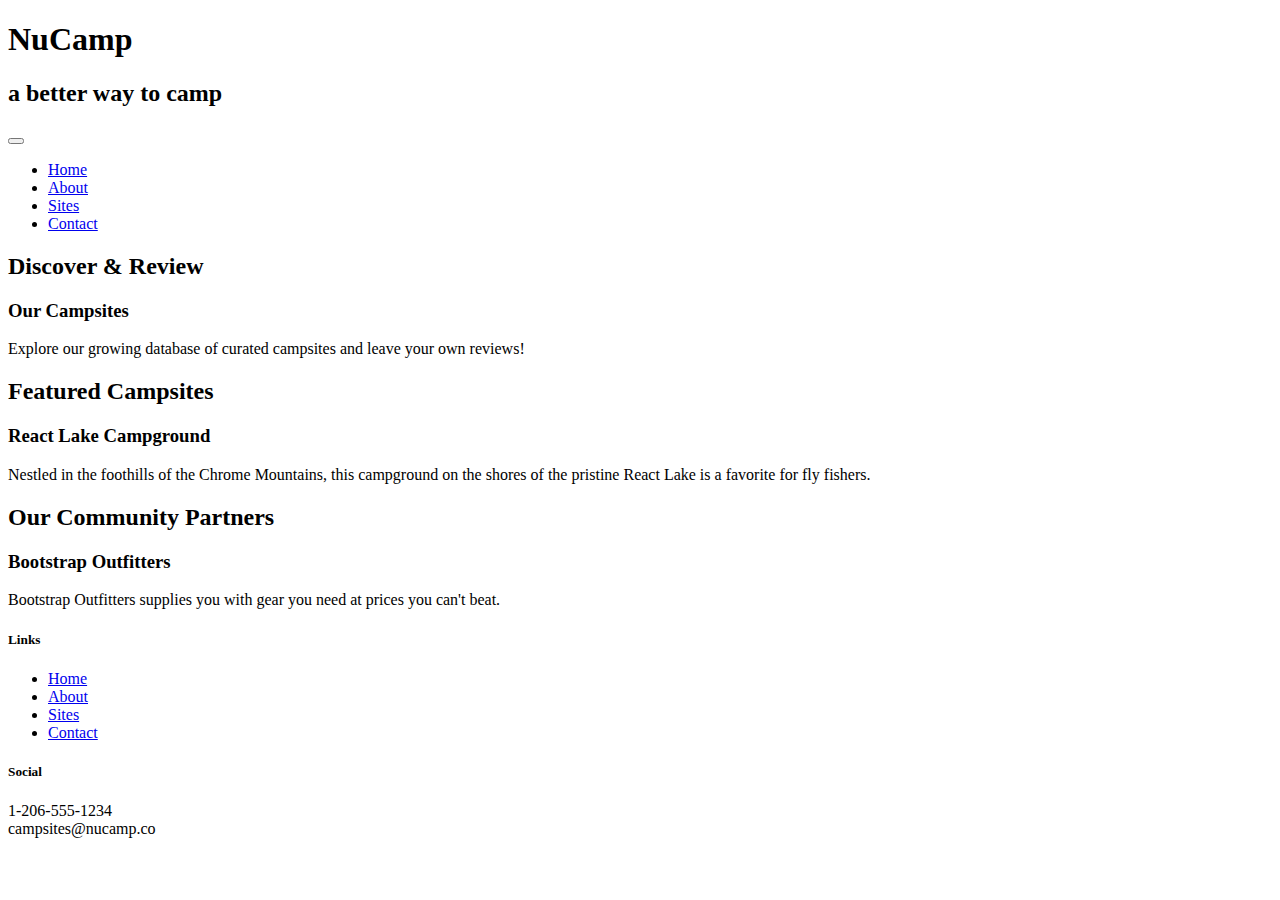
==== index.html @ a940842c "Add files via upload" ====
<!DOCTYPE html>
<html lang="en">
  <head>
    <!-- Required meta tags always come first -->
    <meta charset="utf-8" />
    <meta name="viewport" content="width=device-width, initial-scale=1" />

    <!-- Bootstrap CSS -->
    <link
      rel="stylesheet"
      href="node_modules/bootstrap/dist/css/bootstrap.min.css"
    />

    <!-- Additional CSS must be placed after Bootstrap CSS -->
    <link
      rel="stylesheet"
      href="node_modules/font-awesome/css/font-awesome.min.css"
    />
    <link
      rel="stylesheet"
      href="node_modules/bootstrap-social/bootstrap-social.css"
    />

    <link
      rel="stylesheet"
      href="https://fonts.googleapis.com/css?family=Lobster|Open+Sans"
    />
    <link rel="stylesheet" href="styles.css" />

    <title>NuCamp: A Better Way To Camp</title>
  </head>

  <body>
    <header class="jumbotron jumbotron-fluid">
      <div class="container">
        <div class="row">
          <div class="col">
            <h1>NuCamp</h1>
            <h2>a better way to camp</h2>
          </div>
        </div>
      </div>
    </header>
    <nav class="navbar navbar-expand-sm navbar-dark sticky-top">
      <div class="container">
        <button
          class="navbar-toggler ml-auto"
          type="button"
          data-toggle="collapse"
          data-target="#nucampNavbar"
        >
          <span class="navbar-toggler-icon"></span>
        </button>
        <div class="collapse navbar-collapse" id="nucampNavbar">
          <ul class="navbar-nav">
            <li class="nav-item active">
              <a class="nav-link" href="#"
                ><i class="fa fa-home fa-lg"></i> Home</a
              >
            </li>
            <li class="nav-item">
              <a class="nav-link" href="aboutus.html"
                ><i class="fa fa-info fa-lg"></i> About</a
              >
            </li>
            <li class="nav-item">
              <a class="nav-link" href="#"
                ><i class="fa fa-list fa-lg"></i> Sites</a
              >
            </li>
            <li class="nav-item">
              <a class="nav-link" href="#"
                ><i class="fa fa-address-card fa-lg"></i> Contact</a
              >
            </li>
          </ul>
        </div>
      </div>
    </nav>

    <div class="container">
      <div class="row row-content align-items-center">
        <div class="col-sm-4 order-sm-last col-md-3">
          <h2 class="text-sm-right">Discover & Review</h2>
        </div>
        <div class="col">
          <h3>Our Campsites</h3>
          <p class="d-none d-sm-block">
            Explore our growing database of curated campsites and leave your own
            reviews!
          </p>
        </div>
      </div>

      <div class="row row-content align-items-center">
        <div class="col-sm-4 col-md-3">
          <h2>Featured Campsites</h2>
        </div>
        <div class="col">
          <h3>React Lake Campground</h3>
          <p class="d-none d-sm-block">
            Nestled in the foothills of the Chrome Mountains, this campground on
            the shores of the pristine React Lake is a favorite for fly fishers.
          </p>
        </div>
      </div>

      <div class="row row-content align-items-center">
        <div class="col-sm-4 order-sm-last col-md-3">
          <h2 class="text-sm-right">Our Community Partners</h2>
        </div>
        <div class="col">
          <h3>Bootstrap Outfitters</h3>
          <p class="d-none d-sm-block">
            Bootstrap Outfitters supplies you with gear you need at prices you
            can't beat.
          </p>
        </div>
      </div>
    </div>

    <footer class="site-footer">
      <div class="container">
        <div class="row">
          <div class="col-4 col-sm-2 offset-1">
            <h5>Links</h5>
            <ul class="list-unstyled">
              <li><a href="#">Home</a></li>
              <li><a href="aboutus.html">About</a></li>
              <li><a href="#">Sites</a></li>
              <li><a href="#">Contact</a></li>
            </ul>
          </div>
          <div class="col-6 col-sm-5 text-center">
            <h5>Social</h5>
            <a href="http://instagram.com/"><i class="fa fa-instagram"></i></a>
            <a href="http://facebook.com/"><i class="fa fa-facebook"></i></a>
            <a href="http://twitter.com/"><i class="fa fa-twitter"></i></a>
            <a href="http://youtube.com/"><i class="fa fa-youtube"></i></a>
          </div>
          <div class="col-sm-4 text-center">
            <i class="fa fa-phone fa-lg text-primary"></i> 1-206-555-1234<br />
            <i class="fa fa-envelope fa-lg text-primary"></i>
            campsites@nucamp.co
          </div>
        </div>
      </div>
    </footer>

    <!-- jQuery must come first, then Popper.js, then the Bootstrap JavaScript plugins.-->
    <script src="node_modules/jquery/dist/jquery.slim.min.js"></script>
    <script src="node_modules/popper.js/dist/umd/popper.min.js"></script>
    <script src="node_modules/bootstrap/dist/js/bootstrap.min.js"></script>
  </body>
</html>
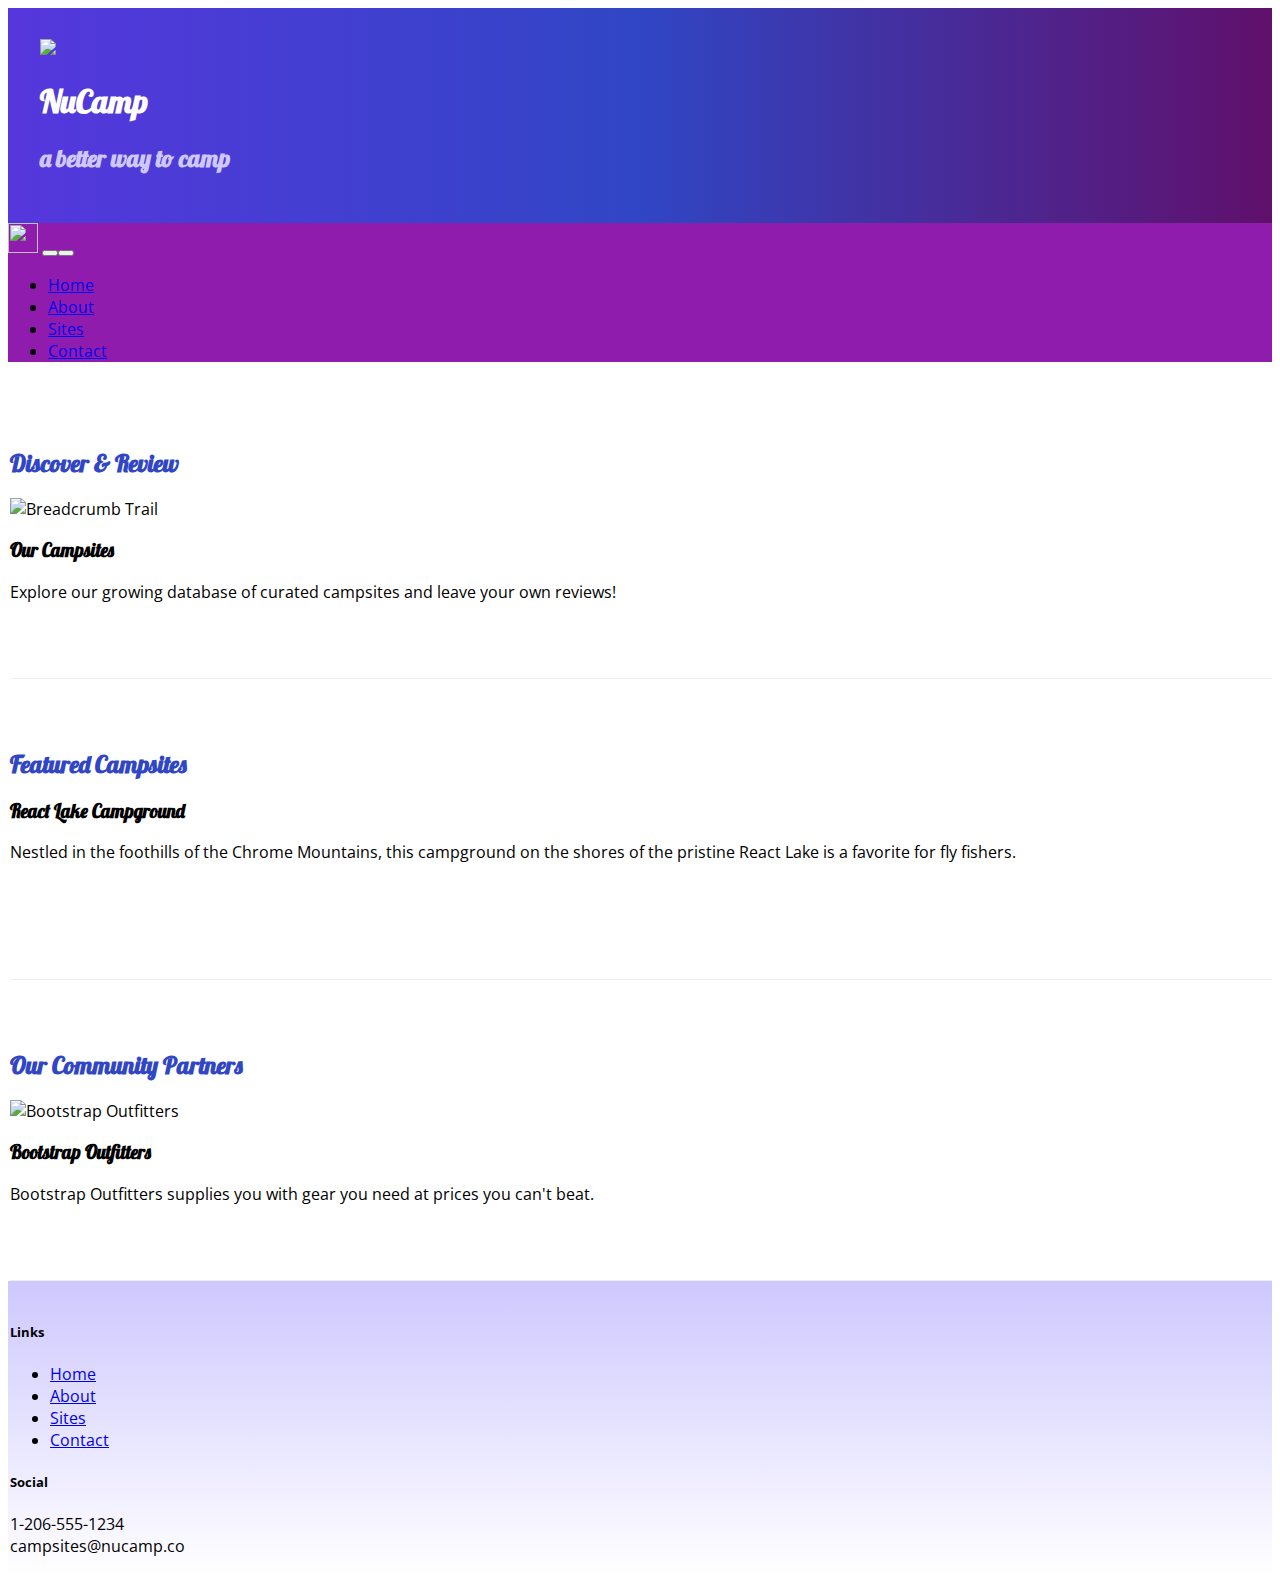
==== commit 673a9425: "Add files via upload" ====
--- a/index.html
+++ b/index.html
@@ -34,6 +34,10 @@
     <header class="jumbotron jumbotron-fluid">
       <div class="container">
         <div class="row">
+          <div class="col-4 col-sm-3 col-md-2 align-self-center">
+            <a href="index.html"><img src="img/logo.png" class="img-fluid" /></a>
+
+          </div>
           <div class="col">
             <h1>NuCamp</h1>
             <h2>a better way to camp</h2>
@@ -43,6 +47,8 @@
     </header>
     <nav class="navbar navbar-expand-sm navbar-dark sticky-top">
       <div class="container">
+        <a class="navbar-brand" href="#"><img src="img/logo.png" height="30" width="30" /></a>
+            <button class="navbar-toggler" type="button" data-toggle="collapse" data-target="#nucampNavbar">
         <button
           class="navbar-toggler ml-auto"
           type="button"
@@ -84,12 +90,14 @@
           <h2 class="text-sm-right">Discover & Review</h2>
         </div>
         <div class="col">
-          <h3>Our Campsites</h3>
-          <p class="d-none d-sm-block">
-            Explore our growing database of curated campsites and leave your own
-            reviews!
-          </p>
-        </div>
+          <div class="media">
+              <img class="d-flex mr-3 img-thumbnail" src="img/breadcrumb-trail-thumb.jpg" alt="Breadcrumb Trail" />
+              <div class="media-body align-self-center">
+                  <h3>Our Campsites</h3>
+                  <p class="d-none d-sm-block">Explore our growing database of curated campsites and leave your own reviews!</p>
+              </div>
+          </div>
+      </div>
       </div>
 
       <div class="row row-content align-items-center">
@@ -110,12 +118,14 @@
           <h2 class="text-sm-right">Our Community Partners</h2>
         </div>
         <div class="col">
-          <h3>Bootstrap Outfitters</h3>
-          <p class="d-none d-sm-block">
-            Bootstrap Outfitters supplies you with gear you need at prices you
-            can't beat.
-          </p>
-        </div>
+          <div class="media">
+              <img class="d-flex mr-3 img-thumbnail" src="img/bootstrap-thumb.png" alt="Bootstrap Outfitters" />
+              <div class="media-body align-self-center">
+                  <h3>Bootstrap Outfitters</h3>
+                  <p class="d-none d-sm-block">Bootstrap Outfitters supplies you with gear you need at prices you can't beat.</p>
+              </div>
+          </div>
+      </div>
       </div>
     </div>
 
@@ -125,10 +135,10 @@
           <div class="col-4 col-sm-2 offset-1">
             <h5>Links</h5>
             <ul class="list-unstyled">
-              <li><a href="#">Home</a></li>
+              <li><a href="index.html">Home</a></li>
               <li><a href="aboutus.html">About</a></li>
               <li><a href="#">Sites</a></li>
-              <li><a href="#">Contact</a></li>
+              <li><a href="contactus.html">Contact</a></li>
             </ul>
           </div>
           <div class="col-6 col-sm-5 text-center">
--- a/styles.css
+++ b/styles.css
@@ -0,0 +1,53 @@
+body {
+  font-family: "Open Sans", sans-serif;
+}
+
+h1,
+h2,
+h3 {
+  font-family: "Lobster", cursive;
+}
+
+h2 {
+  color: #3046c5;
+}
+
+header h2 {
+  color: #cec8ff;
+}
+
+footer {
+  background-image: linear-gradient(#cec8ff, white);
+  padding: 20px 0;
+}
+
+.jumbotron {
+  margin: 0;
+  padding: 30px;
+  background-image: linear-gradient(to right, #5637dd, #3046c5, #60106b);
+  color: white;
+}
+
+.row-content {
+  padding: 50px 0;
+  border-bottom: 1px ridge;
+  min-height: 200px;
+}
+
+/* Added in margin since alignment looked strange on my end */
+.row {
+  margin-left: 2px;
+}
+
+.community {
+  margin-left: 15px;
+}
+
+.navbar {
+  background-color: #901cad;
+}
+
+.site-footer {
+  background-image: linear-gradient(#cec8ff, white);
+  padding: 20px 0;
+}
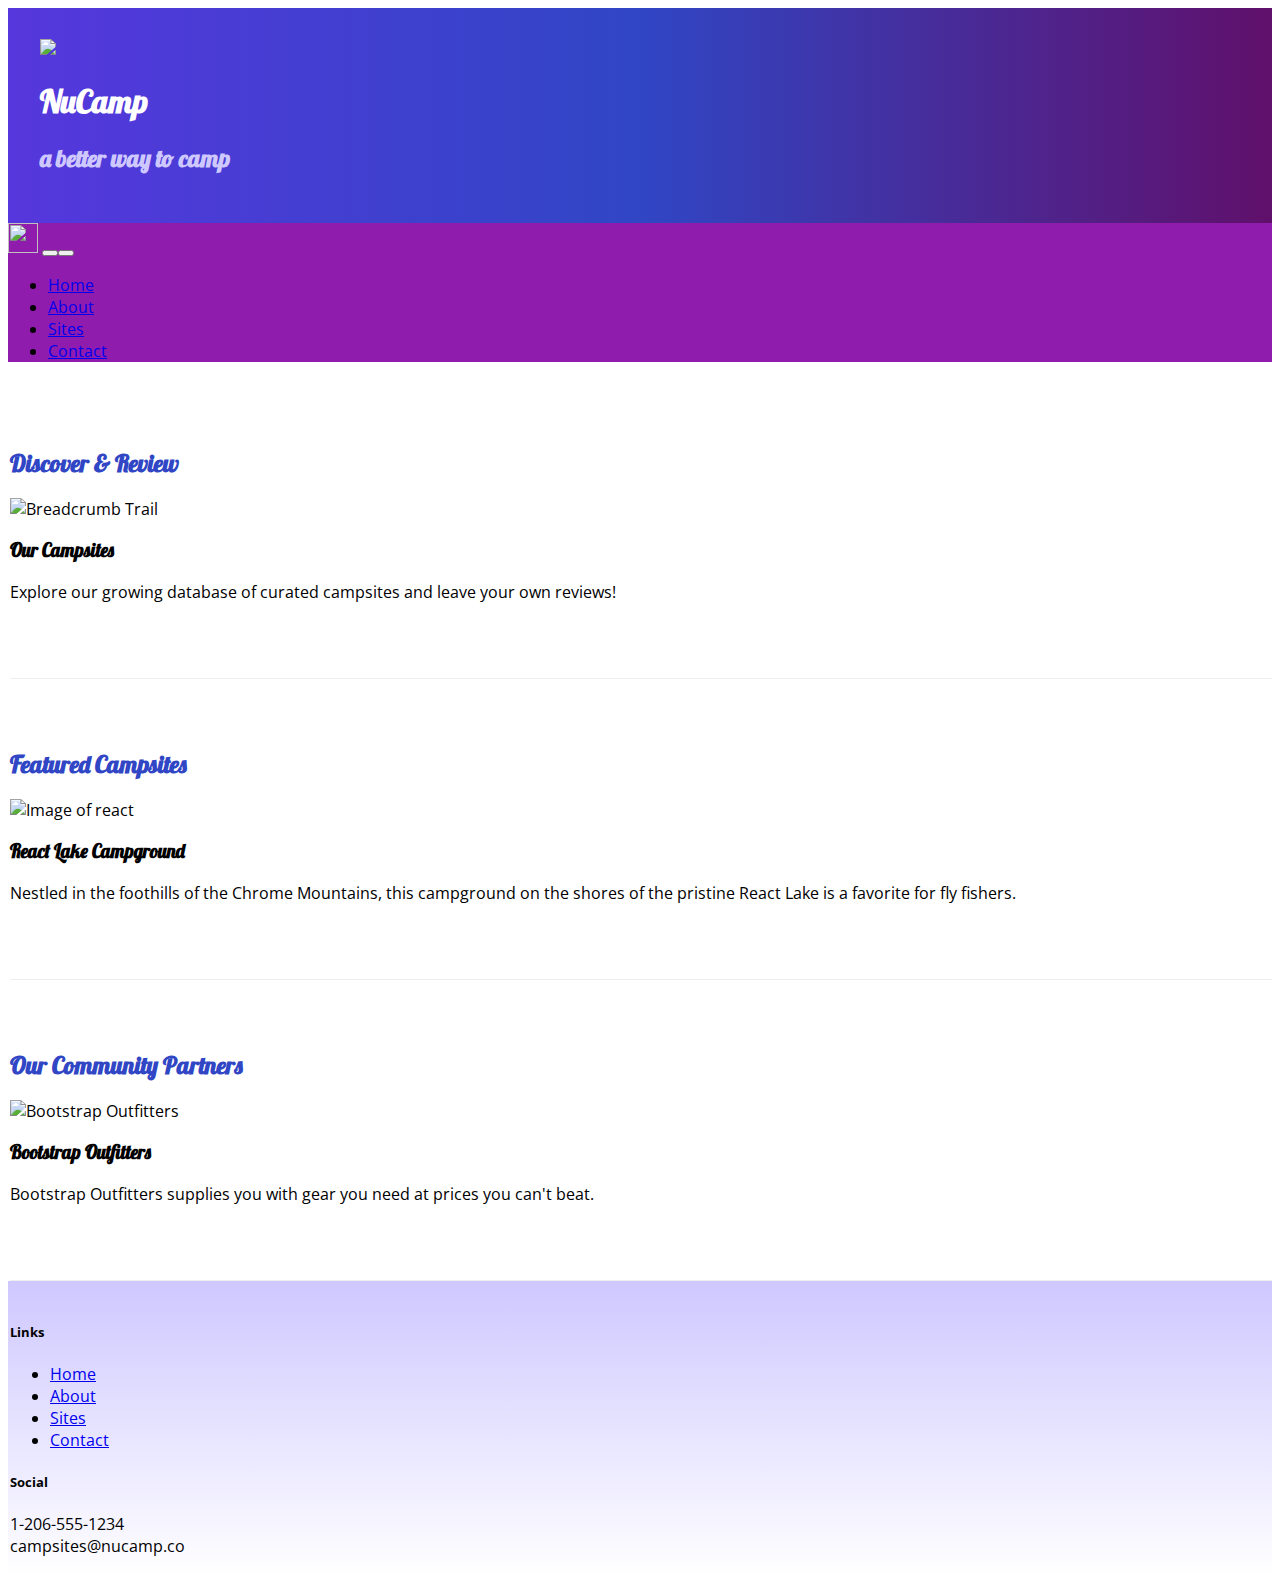
==== commit f8f92b80: "new edit" ====
--- a/index.html
+++ b/index.html
@@ -105,6 +105,7 @@
           <h2>Featured Campsites</h2>
         </div>
         <div class="col">
+          <img src="react-lake-thumb.jpg" alt="Image of react" class="img-thumbnail d-block">
           <h3>React Lake Campground</h3>
           <p class="d-none d-sm-block">
             Nestled in the foothills of the Chrome Mountains, this campground on
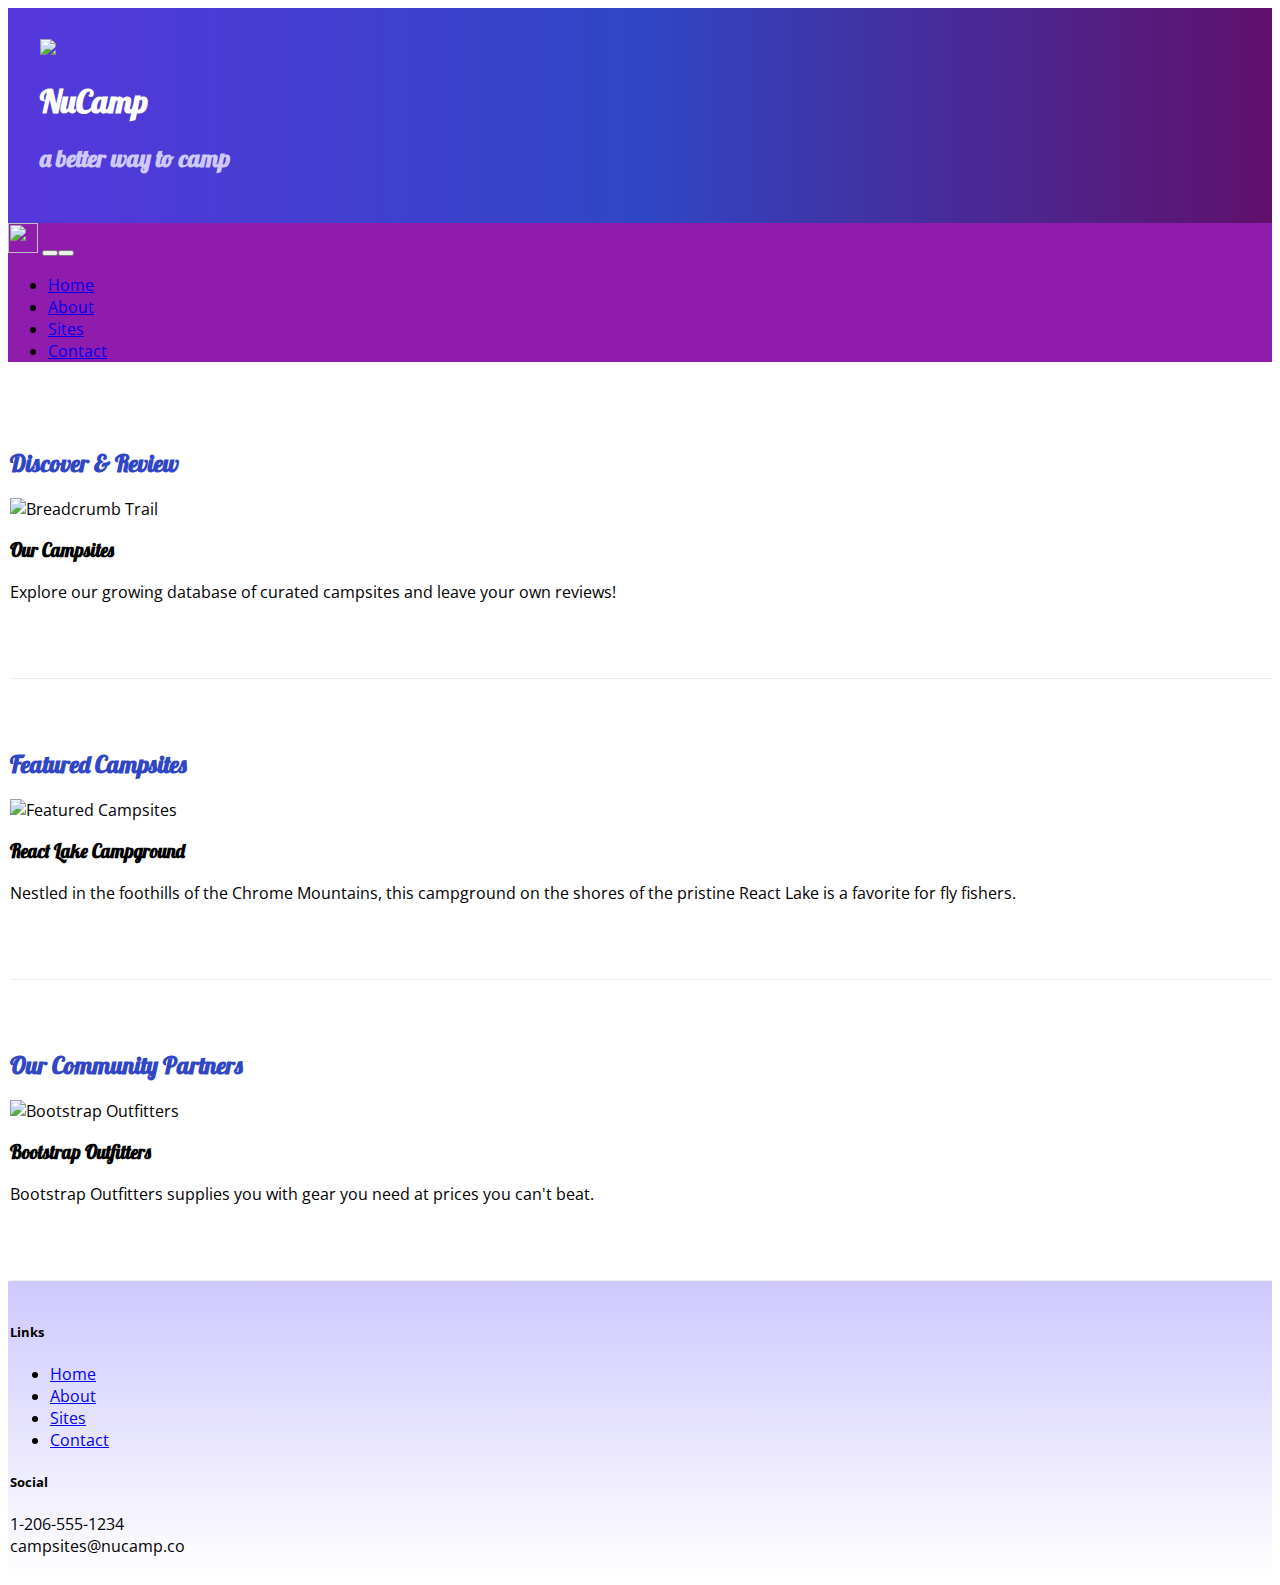
==== commit 5d5829fa: "new edit" ====
--- a/index.html
+++ b/index.html
@@ -104,10 +104,10 @@
         <div class="col-sm-4 col-md-3">
           <h2>Featured Campsites</h2>
         </div>
-        <div class="col">
-          <img src="react-lake-thumb.jpg" alt="Image of react" class="img-thumbnail d-block">
+        <div class="col media">
+          <img class="d-flex m1-3 img-thumbnail "src="react-lake-thumb.jpg" alt="Featured Campsites">
           <h3>React Lake Campground</h3>
-          <p class="d-none d-sm-block">
+          <p class="d-none d-sm-block media-body">
             Nestled in the foothills of the Chrome Mountains, this campground on
             the shores of the pristine React Lake is a favorite for fly fishers.
           </p>
